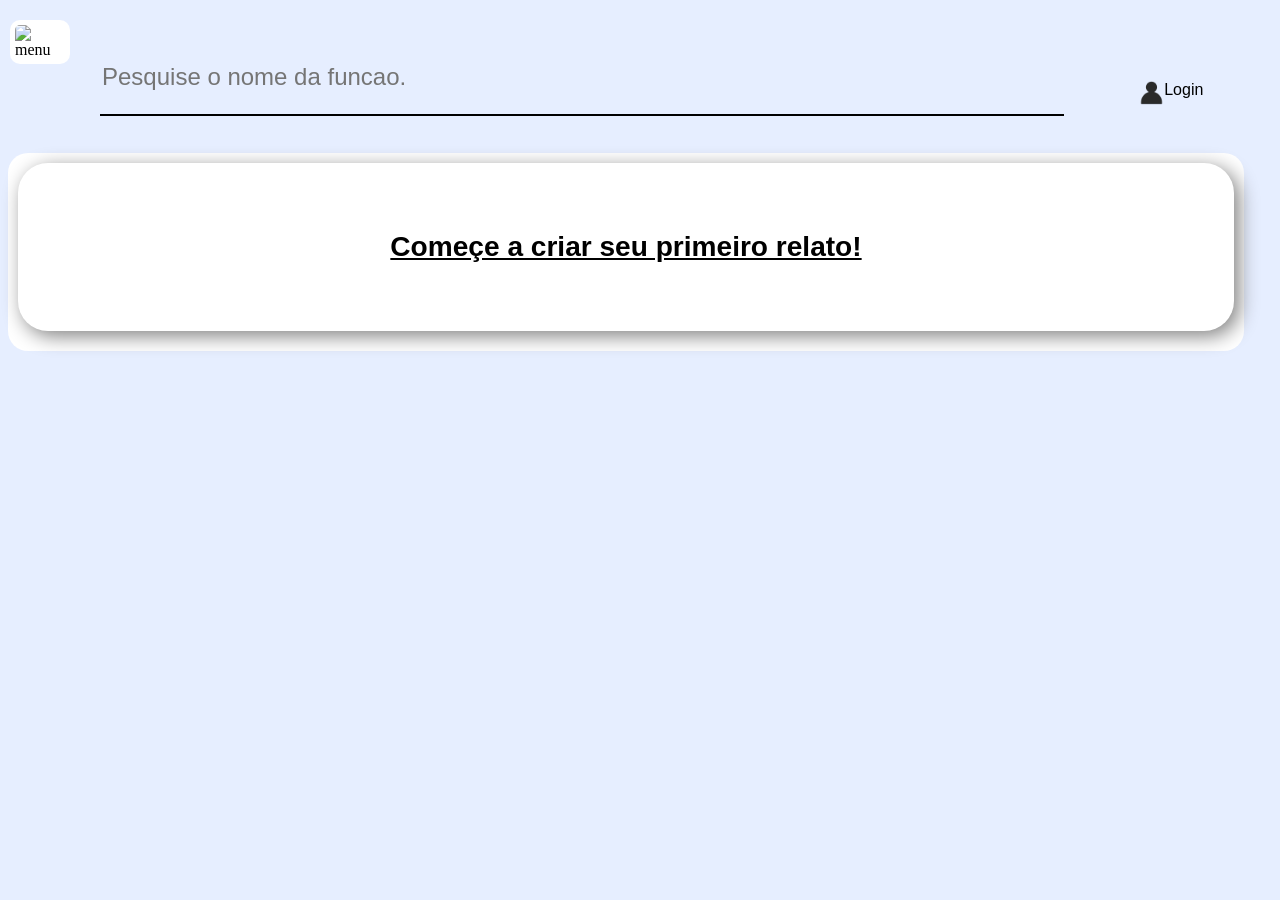
==== menu_principal/menu.html @ 3eb5be6a "Atualiza projeto Biblioteca" ====
<!DOCTYPE html>
<html lang="pt-br">

<head>
    <meta charset="UTF-8">
    <meta name="viewport" content="width=device-width, initial-scale=1.0">
    <link rel="stylesheet" href="style.css">
    <link rel="shortcut icon" href="../midia/favicon.ico" type="image/x-icon">
    <title>Lar do progamador</title>
</head>

<body>
    <header>
        <section class="conta">
            <img src="../midia/foto_login.png" class="foto">Login
        </section>
        <input type="text" autofocus placeholder="Pesquise o nome da funcao." class="pesquisa">
        <img src="../midia/menu.png" alt="menu" class="theere_lines">
    </header>
    <main class="menuOP">
        <div class="start">
            <h3>Começe a criar seu primeiro relato!<h3>
        </div>
    <main>
    <nav class="menu">
        <img src="../midia/back.png" class="voltar sair_menu">
        <h1 class="titulo">Lar do progamador</h1>
        <article style="font-size: 150%;">
            <a href="https://www.youtube.com/@QuenolRoupas" target="_blank">
                <p>
                    <img src="../midia/youtube.png" class="ico">
                    Quenol roupas
                </p>
            </a>
        </article>
        <article style="font-size: 150%;">
            <a href="https://github.com/luiz883la" target="_blank">
                <p>
                    <img src="../midia/github.png" class="ico">
                    Luiz Otavio
                </p>
            </a>
        </article>
    </nav>
    <div class="corpo"></div>
    <script type="module" src="scriptmenu.js"></script>
</body>

</html>
---- menu_principal/style.css ----
.opt:hover {
  scale: 1.005;
}

body {
  background: rgb(230, 238, 255);
  padding: 10px;
  padding-left: 0;
}
h1 {
  font: normal 130% fantasy;
  text-align: center;
}
hr {
  width: 97%;
}
p {
  font-family: Arial, Helvetica, sans-serif;
  font-size: 110%;
}
a {
  color: rgb(5, 5, 5);
}
.menu {
  position: fixed;
  display: none;
  animation: surgir 0.3s ease-out forwards;
  top: 30px;
  left: 10px;
  padding-left: 10px;
  background: rgb(255, 255, 255);
  border-radius: 20px;
  width: 88.8%;
  height: 90%;
}
.ico {
  padding: 10px;
  width: 6%;
}
.voltar {
  position: absolute;
  top: 3%;
  width: 5%;
  background: rgba(19, 19, 19, 0);
  border-radius: 50%;
  cursor: pointer;
}
.titulo {
  font-size: 200%;
}
.pesquisa {
  position: absolute;
  background: rgb(230, 238, 255);
  font: normal 150% arial;
  top: 40px;
  left: 100px;
  width: 75%;
  height: 8%;
  border-top: 0;
  border-left: 0;
  border-right: 0;
  border-bottom: solid 2px black;
  box-shadow: 0px;
}
.pesquisa:focus{
  outline: none;
}
.faixa {
  background: rgb(255, 255, 255);
}
img.theere_lines {
  position: absolute;
  top: 20px;
  left: 10px;
  padding: 5px;
  cursor: pointer;
  background-color: white;
  width: 50px;
  height: auto;
  border-radius: 10px;
}
.menuOP {
  position: absolute;
  top: 17%;
  font: normal 150% arial;
  background: rgb(255, 255, 255);
  border-radius: 20px;
  padding: 10px;
  display: flex;
  flex-direction: column;
  gap: 10px;
  width: 95%;
}
.opt {
  box-shadow: 5px 5px 20px gray;
  background: white;
  padding-left: 10px;
  padding-right: 15px;
  cursor: pointer;
  width: 96.4%;
  height: 5%;
  border-radius: 20px;
  display: flex;
  flex-direction: row;
  justify-content: space-between;
  align-items: center;
}
.opt > p.tituloOP{
  width: 30%;
  font-size: 100%;
}
.tituloOP {
  display: block;
  color: rgb(0, 0, 0);
  font: normal 150% arial;
}
.dica {
  position: absolute;
  display: block;
  left: 50%;
  right: 50px;
  font: normal 100% arial;
  width: 30%;
}
.acessar {
  width: 10%;
  height: 10%;
}
.conta {
  position: absolute;
  display: flex;
  flex-direction: row;
  cursor: pointer;
  font-size: 140%;
  height: 5%;
  top: 9%;
  left: 88%;
  padding-left: 1%;
  border-radius: 10px;
  text-align: center;
  font-size: 1rem;
  text-justify: auto;
  font-family: Arial, Helvetica, sans-serif;
}
.foto{
  width: 25px;
  height: 25px;
}
.start > h3{
  text-align: center;
}
.start{
  cursor: pointer;
  text-decoration: underline;
  padding: 40px 0px 40px 0px;
  box-shadow: 5px 5px 20px gray;
  border-radius: 30px;
}
@keyframes surgir{
    from{
        opacity: 0;
        transform: translatey(-10px);
    }to{
        opacity: 1;
        transform: translatey(10px);
    }
}

@media (max-width: 768px) {
  .tituloOP {
    font-size: 125%;
  }
  .opt {
    width: 93%;
  }
  img.theere_lines {
    top: 60px;
    width: 50px;
    height: auto;
  }
  .acessar {
    width: 12%;
  }
  .menuOP {
    width: 92%;
    height: auto;
    padding-left: 6px;
  }
  .pesquisa {
    width: 76%;
    left: 80px;
    font-size: 115%;
  }
  .voltar {
    width: 15%;
  }
  menu {
    width: 600%;
  }
  p {
    font-size: 150%;
    white-space: pre-line;
  }
  .titulo {
    font-family: fantasy;
    font-size: 200%;
  }
  .conta {
    top: 2%;
    left: 80%;
    font-size: 130%;
    width: 13%;
    height: 4%;
    text-align: left;
  }
  .corpo {
    width: 99%;
  }
}
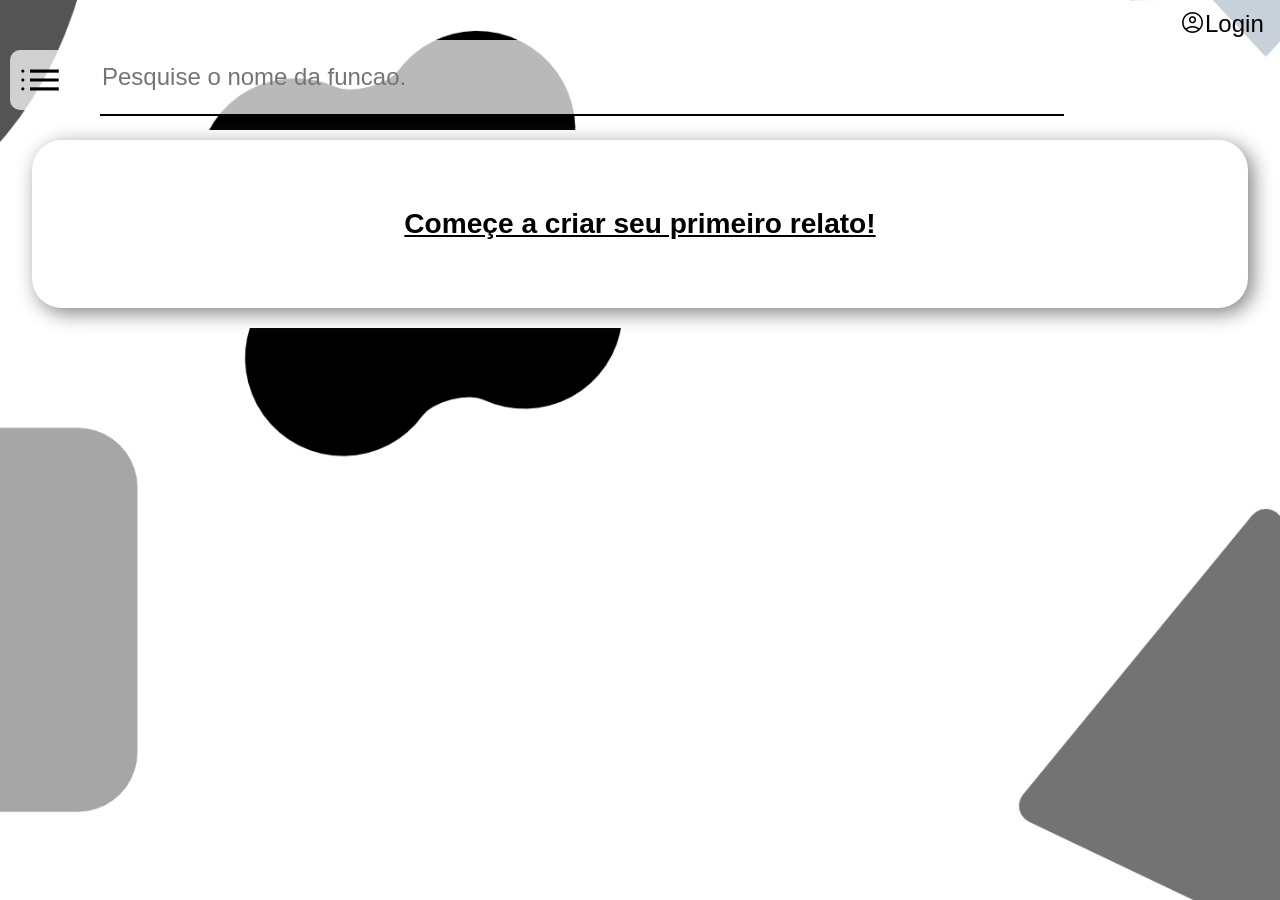
==== commit 1d46dedc: "Upgrade incrivel veja!" ====
--- a/menu_principal/menu.html
+++ b/menu_principal/menu.html
@@ -41,6 +41,15 @@
                 </p>
             </a>
         </article>
+        
+        <article style="font-size: 150%;">
+            <a href="https://forms.gle/ahmg2RZc9oP8dyQm6" target="_blank">
+                <p>
+                    <img src="../comecar/midia/avaliacao.png" class="ico">
+                    Nos avalie!
+                </p>
+            </a>
+        </article>
     </nav>
     <div class="corpo"></div>
     <script type="module" src="scriptmenu.js"></script>
--- a/menu_principal/style.css
+++ b/menu_principal/style.css
@@ -1,11 +1,20 @@
+:root{
+  --fundo:#ffffffb9;
+}
 .opt:hover {
   scale: 1.005;
 }
-
+body, html{
+  width: 100vw;
+  height: 100vh;
+}
 body {
-  background: rgb(230, 238, 255);
-  padding: 10px;
-  padding-left: 0;
+  background-image: url(../comecar/midia/Untitled\ Design.png);
+  background-size: cover;
+  background-position: center;
+  background-attachment: fixed;
+  background-repeat: no-repeat;
+  margin: 0;
 }
 h1 {
   font: normal 130% fantasy;
@@ -28,29 +37,32 @@
   top: 30px;
   left: 10px;
   padding-left: 10px;
-  background: rgb(255, 255, 255);
+  background: rgba(233, 233, 233, 0.918);
   border-radius: 20px;
   width: 88.8%;
   height: 90%;
 }
-.ico {
-  padding: 10px;
-  width: 6%;
-}
-.voltar {
-  position: absolute;
-  top: 3%;
-  width: 5%;
-  background: rgba(19, 19, 19, 0);
-  border-radius: 50%;
-  cursor: pointer;
-}
-.titulo {
-  font-size: 200%;
+header{
+  height: 130px;
+}
+.conta {
+  cursor: pointer;
+  display: flex;
+  flex-direction: row;
+  position: absolute;
+  top: 10px;
+  right: 50px;
+  width: 50px;
+  height: 5%;
+  padding-left: 1%;
+  border-radius: 10px;
+  font-family: Arial, Helvetica, sans-serif;
+  font-size: 150%;
+  text-align: left;
 }
 .pesquisa {
   position: absolute;
-  background: rgb(230, 238, 255);
+  background: var(--fundo);
   font: normal 150% arial;
   top: 40px;
   left: 100px;
@@ -62,48 +74,61 @@
   border-bottom: solid 2px black;
   box-shadow: 0px;
 }
-.pesquisa:focus{
-  outline: none;
-}
-.faixa {
-  background: rgb(255, 255, 255);
-}
 img.theere_lines {
-  position: absolute;
-  top: 20px;
+  cursor: pointer;
+  position: absolute;
+  top: 50px;
   left: 10px;
   padding: 5px;
-  cursor: pointer;
-  background-color: white;
   width: 50px;
   height: auto;
   border-radius: 10px;
+  background-color: var(--fundo);
+}
+.ico {
+  padding: 10px;
+  width: 6%;
+}
+.voltar {
+  position: absolute;
+  top: 3%;
+  width: 5%;
+  background: rgba(19, 19, 19, 0);
+  border-radius: 50%;
+  cursor: pointer;
+}
+.titulo {
+  font-size: 200%;
+}
+
+.pesquisa:focus{
+  outline: none;
+}
+.faixa {
+  background: var(--fundo);
 }
 .menuOP {
-  position: absolute;
-  top: 17%;
+  display: flex;
+  flex-direction: column;
   font: normal 150% arial;
-  background: rgb(255, 255, 255);
+  background: white;
   border-radius: 20px;
   padding: 10px;
-  display: flex;
-  flex-direction: column;
   gap: 10px;
   width: 95%;
+  margin: auto;
 }
 .opt {
+  cursor: pointer;
+  display: flex;
+  flex-direction: row;
   box-shadow: 5px 5px 20px gray;
   background: white;
-  padding-left: 10px;
-  padding-right: 15px;
-  cursor: pointer;
   width: 96.4%;
   height: 5%;
   border-radius: 20px;
-  display: flex;
-  flex-direction: row;
   justify-content: space-between;
-  align-items: center;
+  margin: auto;
 }
 .opt > p.tituloOP{
   width: 30%;
@@ -125,22 +150,6 @@
 .acessar {
   width: 10%;
   height: 10%;
-}
-.conta {
-  position: absolute;
-  display: flex;
-  flex-direction: row;
-  cursor: pointer;
-  font-size: 140%;
-  height: 5%;
-  top: 9%;
-  left: 88%;
-  padding-left: 1%;
-  border-radius: 10px;
-  text-align: center;
-  font-size: 1rem;
-  text-justify: auto;
-  font-family: Arial, Helvetica, sans-serif;
 }
 .foto{
   width: 25px;
@@ -173,11 +182,6 @@
   .opt {
     width: 93%;
   }
-  img.theere_lines {
-    top: 60px;
-    width: 50px;
-    height: auto;
-  }
   .acessar {
     width: 12%;
   }
@@ -205,14 +209,6 @@
     font-family: fantasy;
     font-size: 200%;
   }
-  .conta {
-    top: 2%;
-    left: 80%;
-    font-size: 130%;
-    width: 13%;
-    height: 4%;
-    text-align: left;
-  }
   .corpo {
     width: 99%;
   }
